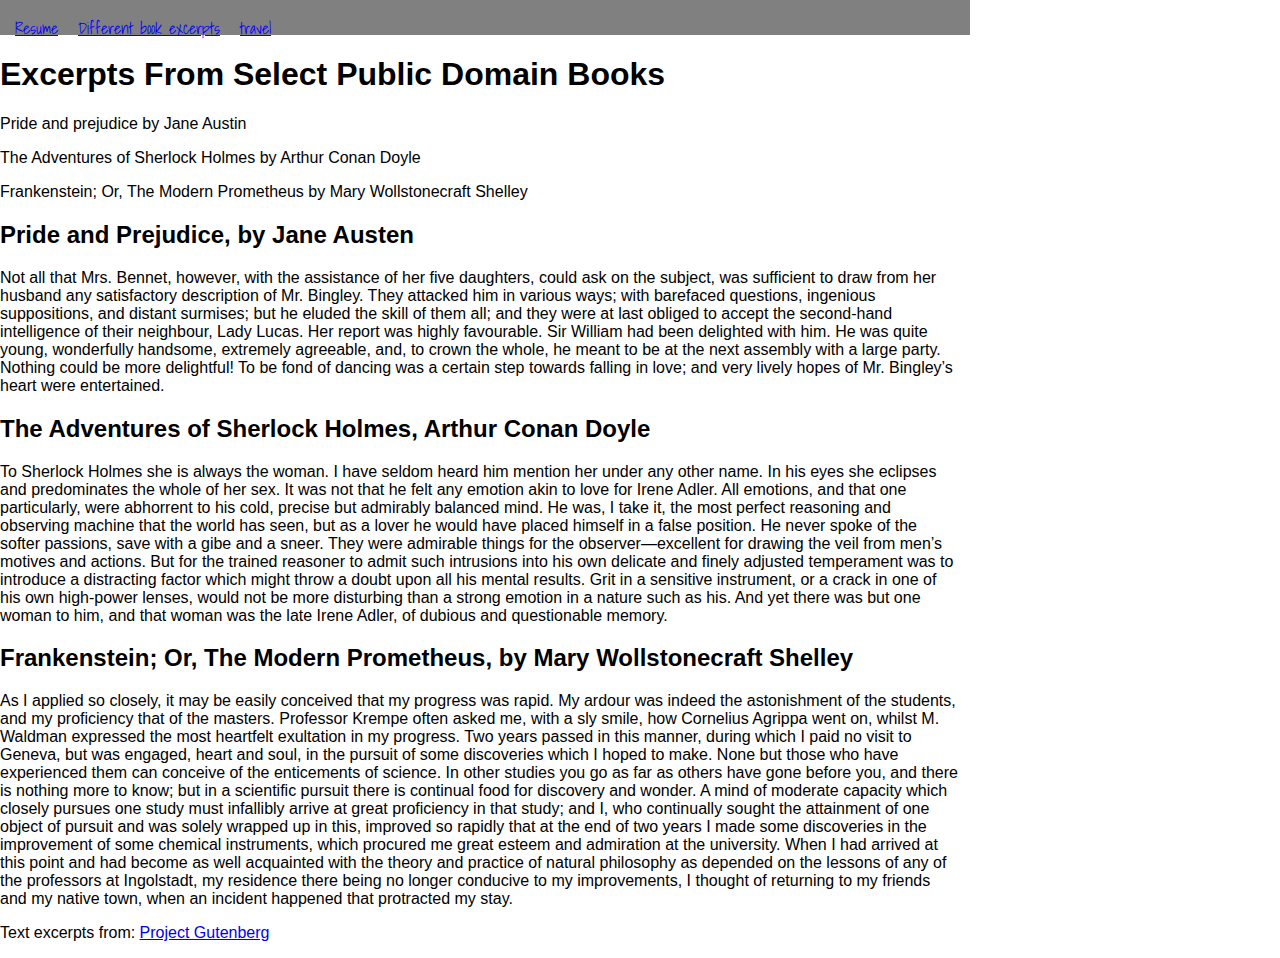
==== books.html @ 9c155a31 "Update books.html" ====
<!DOCTYPE html>
<html lang="en">
  <head>
    <meta charset="UTF-8">
    <title>Title</title>
	<link rel="stylesheet" href="style/style.css">
	<link rel="stylesheet" href="style/normalize.css">
  </head>

  <nav>
      <a href="index.html"> Resume</a>
      <a href="books.html"> Different book excerpts</a> 
      <a href="travel.html"> travel</a>
  </nav>
  
  <body class="book">
	  
     
	  <h1>  Excerpts From Select Public Domain Books  </h1>
	  <p>Pride and prejudice by Jane Austin </p>
	  <p>The Adventures of Sherlock Holmes by Arthur Conan Doyle</p>
	  <p>Frankenstein; Or, The Modern Prometheus by Mary Wollstonecraft Shelley </p>
	  
	  <h2>Pride and Prejudice, by Jane Austen</h2>
	  <p>
	    Not all that Mrs. Bennet, however, with the assistance of her five daughters, could ask on the subject, was sufficient to draw from her husband any satisfactory description of Mr. Bingley. They attacked him in various ways; with barefaced questions, ingenious suppositions, and distant surmises; but he eluded the skill of them all; and they were at last obliged to accept the second-hand intelligence of their neighbour, Lady Lucas. Her report was highly favourable. Sir William had been delighted with him. He was quite young, wonderfully handsome, extremely agreeable, and, to crown the whole, he meant to be at the next assembly with a large party. Nothing could be more delightful! To be fond of dancing was a certain step towards falling in love; and very lively hopes of Mr. Bingley’s heart were entertained. 
	  </p>
	
	  <h2>The Adventures of Sherlock Holmes, Arthur Conan Doyle</h2>
	  <p>
	    To Sherlock Holmes she is always the woman. I have seldom heard him mention her under any other name. In his eyes she eclipses and predominates the whole of her sex. It was not that he felt any emotion akin to love for Irene Adler. All emotions, and that one particularly, were abhorrent to his cold, precise but admirably balanced mind. He was, I take it, the most perfect reasoning and observing machine that the world has seen, but as a lover he would have placed himself in a false position. He never spoke of the softer passions, save with a gibe and a sneer. They were admirable things for the observer—excellent for drawing the veil from men’s motives and actions. But for the trained reasoner to admit such intrusions into his own delicate and finely adjusted temperament was to introduce a distracting factor which might throw a doubt upon all his mental results. Grit in a sensitive instrument, or a crack in one of his own high-power lenses, would not be more disturbing than a strong emotion in a nature such as his. And yet there was but one woman to him, and that woman was the late Irene Adler, of dubious and questionable memory. 
	  </p>
	
	  <h2>Frankenstein; Or, The Modern Prometheus, by Mary Wollstonecraft Shelley</h2>
	  <p> 
	    As I applied so closely, it may be easily conceived that my progress was rapid. My ardour was indeed the astonishment of the students, and my proficiency that of the masters. Professor Krempe often asked me, with a sly smile, how Cornelius Agrippa went on, whilst M. Waldman expressed the most heartfelt exultation in my progress. Two years passed in this manner, during which I paid no visit to Geneva, but was engaged, heart and soul, in the pursuit of some discoveries which I hoped to make. None but those who have experienced them can conceive of the enticements of science. In other studies you go as far as others have gone before you, and there is nothing more to know; but in a scientific pursuit there is continual food for discovery and wonder. A mind of moderate capacity which closely pursues one study must infallibly arrive at great proficiency in that study; and I, who continually sought the attainment of one object of pursuit and was solely wrapped up in this, improved so rapidly that at the end of two years I made some discoveries in the improvement of some chemical instruments, which procured me great esteem and admiration at the university. When I had arrived at this point and had become as well acquainted with the theory and practice of natural philosophy as depended on the lessons of any of the professors at Ingolstadt, my residence there being no longer conducive to my improvements, I thought of returning to my friends and my native town, when an incident happened that protracted my stay. 
	  </p>
	
	
	
	
	
	  <p>
	    Text excerpts from: <a href="http://www.gutenberg.org"> Project Gutenberg</a>
	  </p>
	
	

  </body>
</html>
---- style/style.css ----
@font-face{
	src: url(font/ShadowsIntoLight-Regular.ttf);
	font-family: "ShadowsIntoLight-Regular";
}

.book{
  width: 75%;
}



 

.indexbod {
	color: green;
	background-color: black;
	font-family: Papyrus;
	width: 80%;
}


nav{
	
	background-color: gray;
	width: 100%;
	height: 25px;
	padding: 5px;
	
	
}
	
nav a{
	font-family:"ShadowsIntoLight-Regular";
	color: blue;
	float: left;
	padding: 10px;	
	
}
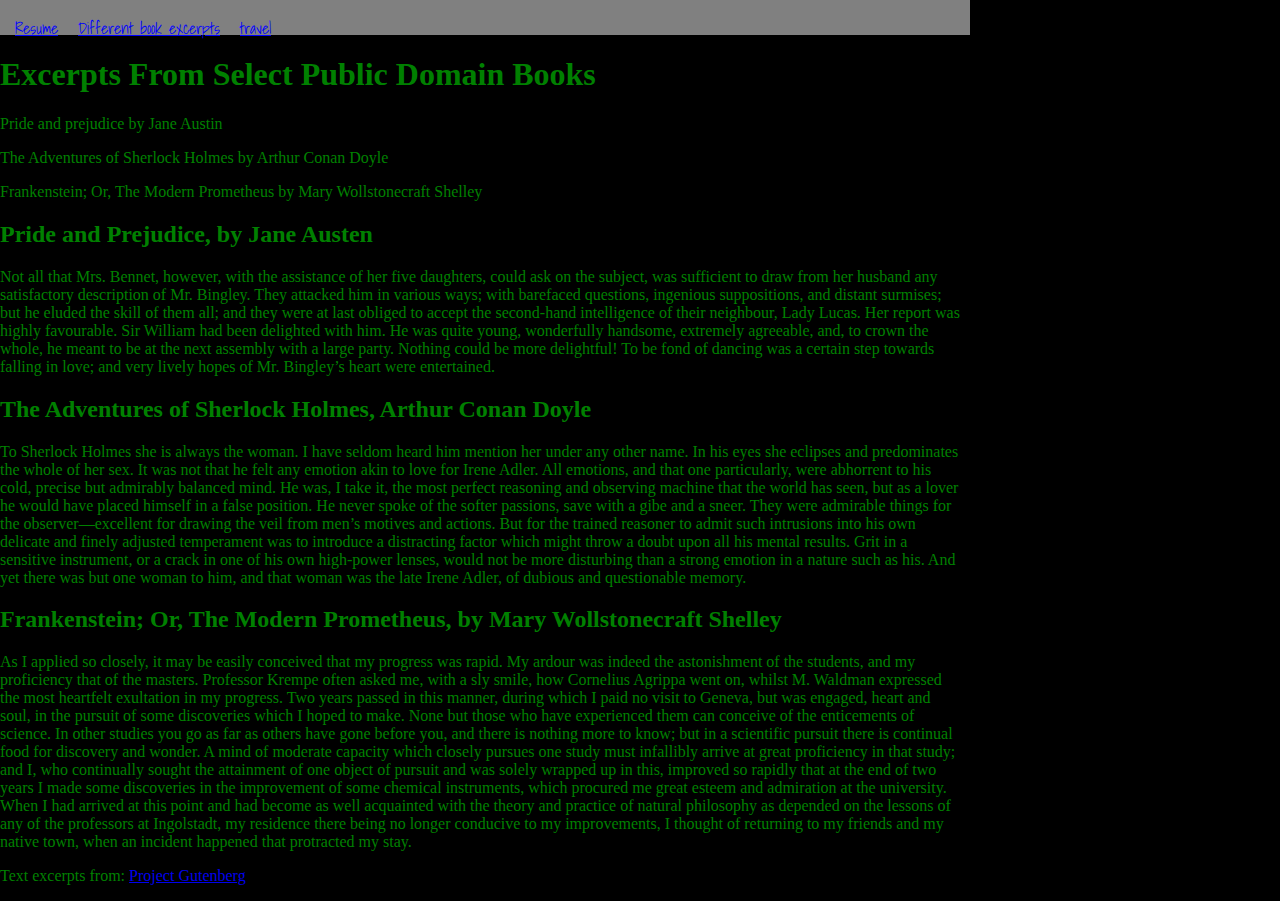
==== commit 3fe8eacb: "Update books.html" ====
--- a/books.html
+++ b/books.html
@@ -7,14 +7,14 @@
 	<link rel="stylesheet" href="style/normalize.css">
   </head>
 
-  <nav>
+  
+  
+  <body class="book">
+	<nav>
       <a href="index.html"> Resume</a>
       <a href="books.html"> Different book excerpts</a> 
       <a href="travel.html"> travel</a>
-  </nav>
-  
-  <body class="book">
-	  
+    </nav> 
      
 	  <h1>  Excerpts From Select Public Domain Books  </h1>
 	  <p>Pride and prejudice by Jane Austin </p>
--- a/style/style.css
+++ b/style/style.css
@@ -5,6 +5,9 @@
 
 .book{
   width: 75%;
+  color: green;
+  background-color: black;
+  font-family: Papyrus;
 }
 
 
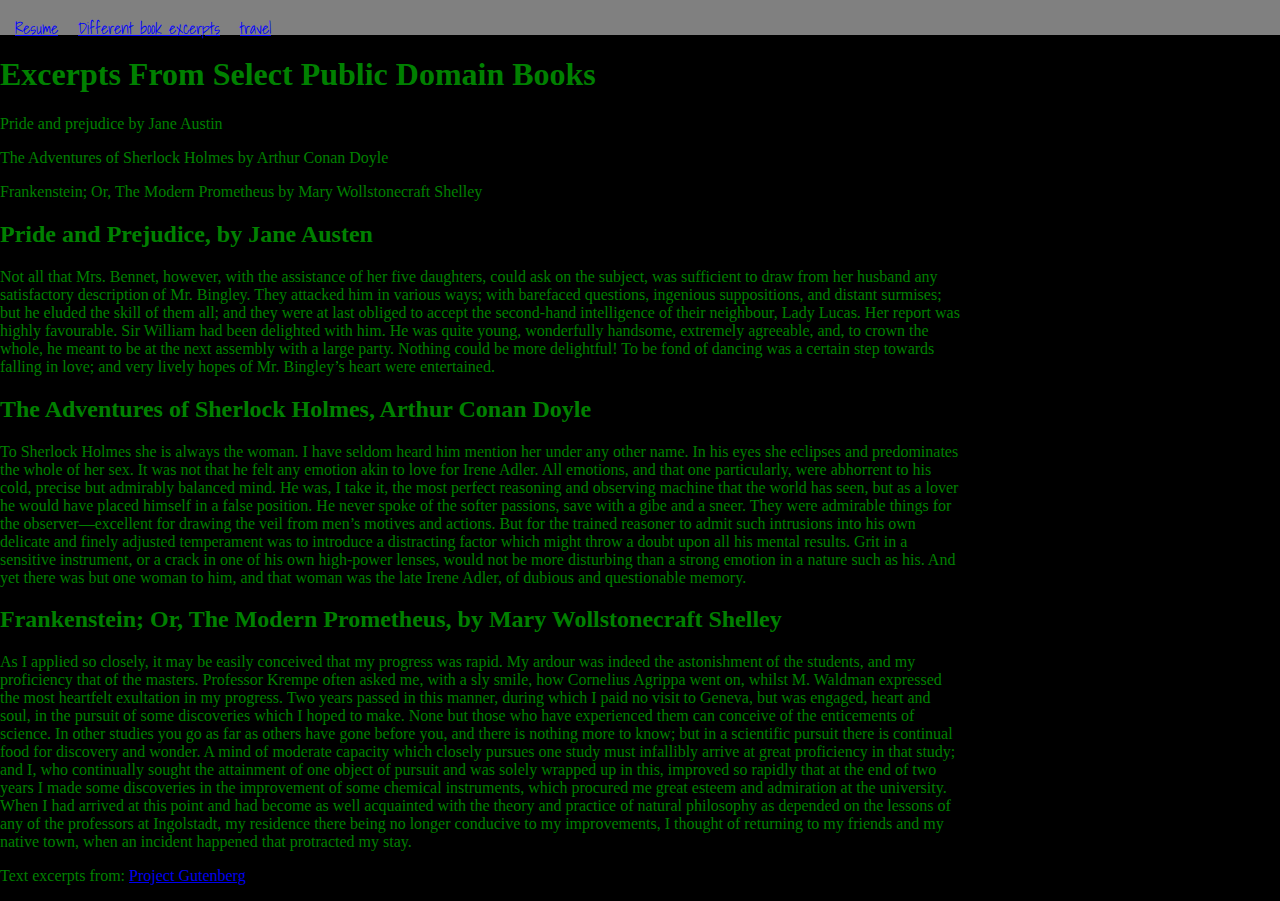
==== commit 80870c1b: "Update books.html" ====
--- a/books.html
+++ b/books.html
@@ -16,33 +16,28 @@
       <a href="travel.html"> travel</a>
     </nav> 
      
-	  <h1>  Excerpts From Select Public Domain Books  </h1>
-	  <p>Pride and prejudice by Jane Austin </p>
-	  <p>The Adventures of Sherlock Holmes by Arthur Conan Doyle</p>
-	  <p>Frankenstein; Or, The Modern Prometheus by Mary Wollstonecraft Shelley </p>
-	  
-	  <h2>Pride and Prejudice, by Jane Austen</h2>
-	  <p>
-	    Not all that Mrs. Bennet, however, with the assistance of her five daughters, could ask on the subject, was sufficient to draw from her husband any satisfactory description of Mr. Bingley. They attacked him in various ways; with barefaced questions, ingenious suppositions, and distant surmises; but he eluded the skill of them all; and they were at last obliged to accept the second-hand intelligence of their neighbour, Lady Lucas. Her report was highly favourable. Sir William had been delighted with him. He was quite young, wonderfully handsome, extremely agreeable, and, to crown the whole, he meant to be at the next assembly with a large party. Nothing could be more delightful! To be fond of dancing was a certain step towards falling in love; and very lively hopes of Mr. Bingley’s heart were entertained. 
-	  </p>
-	
-	  <h2>The Adventures of Sherlock Holmes, Arthur Conan Doyle</h2>
-	  <p>
-	    To Sherlock Holmes she is always the woman. I have seldom heard him mention her under any other name. In his eyes she eclipses and predominates the whole of her sex. It was not that he felt any emotion akin to love for Irene Adler. All emotions, and that one particularly, were abhorrent to his cold, precise but admirably balanced mind. He was, I take it, the most perfect reasoning and observing machine that the world has seen, but as a lover he would have placed himself in a false position. He never spoke of the softer passions, save with a gibe and a sneer. They were admirable things for the observer—excellent for drawing the veil from men’s motives and actions. But for the trained reasoner to admit such intrusions into his own delicate and finely adjusted temperament was to introduce a distracting factor which might throw a doubt upon all his mental results. Grit in a sensitive instrument, or a crack in one of his own high-power lenses, would not be more disturbing than a strong emotion in a nature such as his. And yet there was but one woman to him, and that woman was the late Irene Adler, of dubious and questionable memory. 
-	  </p>
-	
-	  <h2>Frankenstein; Or, The Modern Prometheus, by Mary Wollstonecraft Shelley</h2>
-	  <p> 
-	    As I applied so closely, it may be easily conceived that my progress was rapid. My ardour was indeed the astonishment of the students, and my proficiency that of the masters. Professor Krempe often asked me, with a sly smile, how Cornelius Agrippa went on, whilst M. Waldman expressed the most heartfelt exultation in my progress. Two years passed in this manner, during which I paid no visit to Geneva, but was engaged, heart and soul, in the pursuit of some discoveries which I hoped to make. None but those who have experienced them can conceive of the enticements of science. In other studies you go as far as others have gone before you, and there is nothing more to know; but in a scientific pursuit there is continual food for discovery and wonder. A mind of moderate capacity which closely pursues one study must infallibly arrive at great proficiency in that study; and I, who continually sought the attainment of one object of pursuit and was solely wrapped up in this, improved so rapidly that at the end of two years I made some discoveries in the improvement of some chemical instruments, which procured me great esteem and admiration at the university. When I had arrived at this point and had become as well acquainted with the theory and practice of natural philosophy as depended on the lessons of any of the professors at Ingolstadt, my residence there being no longer conducive to my improvements, I thought of returning to my friends and my native town, when an incident happened that protracted my stay. 
-	  </p>
-	
-	
-	
-	
-	
-	  <p>
-	    Text excerpts from: <a href="http://www.gutenberg.org"> Project Gutenberg</a>
-	  </p>
+	<h1>  Excerpts From Select Public Domain Books  </h1>
+	<p>Pride and prejudice by Jane Austin </p>
+    <p>The Adventures of Sherlock Holmes by Arthur Conan Doyle</p>
+    <p>Frankenstein; Or, The Modern Prometheus by Mary Wollstonecraft Shelley </p>
+  
+    <h2>Pride and Prejudice, by Jane Austen</h2>
+    <p>
+      Not all that Mrs. Bennet, however, with the assistance of her five daughters, could ask on the subject, was sufficient to draw from her husband any satisfactory description of Mr. Bingley. They attacked him in various ways; with barefaced questions, ingenious suppositions, and distant surmises; but he eluded the skill of them all; and they were at last obliged to accept the second-hand intelligence of their neighbour, Lady Lucas. Her report was highly favourable. Sir William had been delighted with him. He was quite young, wonderfully handsome, extremely agreeable, and, to crown the whole, he meant to be at the next assembly with a large party. Nothing could be more delightful! To be fond of dancing was a certain step towards falling in love; and very lively hopes of Mr. Bingley’s heart were entertained. 
+    </p>
+
+    <h2>The Adventures of Sherlock Holmes, Arthur Conan Doyle</h2>
+    <p>
+      To Sherlock Holmes she is always the woman. I have seldom heard him mention her under any other name. In his eyes she eclipses and predominates the whole of her sex. It was not that he felt any emotion akin to love for Irene Adler. All emotions, and that one particularly, were abhorrent to his cold, precise but admirably balanced mind. He was, I take it, the most perfect reasoning and observing machine that the world has seen, but as a lover he would have placed himself in a false position. He never spoke of the softer passions, save with a gibe and a sneer. They were admirable things for the observer—excellent for drawing the veil from men’s motives and actions. But for the trained reasoner to admit such intrusions into his own delicate and finely adjusted temperament was to introduce a distracting factor which might throw a doubt upon all his mental results. Grit in a sensitive instrument, or a crack in one of his own high-power lenses, would not be more disturbing than a strong emotion in a nature such as his. And yet there was but one woman to him, and that woman was the late Irene Adler, of dubious and questionable memory. 
+    </p>
+
+    <h2>Frankenstein; Or, The Modern Prometheus, by Mary Wollstonecraft Shelley</h2>
+    <p> 
+      As I applied so closely, it may be easily conceived that my progress was rapid. My ardour was indeed the astonishment of the students, and my proficiency that of the masters. Professor Krempe often asked me, with a sly smile, how Cornelius Agrippa went on, whilst M. Waldman expressed the most heartfelt exultation in my progress. Two years passed in this manner, during which I paid no visit to Geneva, but was engaged, heart and soul, in the pursuit of some discoveries which I hoped to make. None but those who have experienced them can conceive of the enticements of science. In other studies you go as far as others have gone before you, and there is nothing more to know; but in a scientific pursuit there is continual food for discovery and wonder. A mind of moderate capacity which closely pursues one study must infallibly arrive at great proficiency in that study; and I, who continually sought the attainment of one object of pursuit and was solely wrapped up in this, improved so rapidly that at the end of two years I made some discoveries in the improvement of some chemical instruments, which procured me great esteem and admiration at the university. When I had arrived at this point and had become as well acquainted with the theory and practice of natural philosophy as depended on the lessons of any of the professors at Ingolstadt, my residence there being no longer conducive to my improvements, I thought of returning to my friends and my native town, when an incident happened that protracted my stay. 
+    </p>
+    <p>
+      Text excerpts from: <a href="http://www.gutenberg.org"> Project Gutenberg</a>
+    </p>
 	
 	
 
--- a/style/style.css
+++ b/style/style.css
@@ -1,6 +1,20 @@
 @font-face{
+  font-family: "ShadowsIntoLight-Regular";
 	src: url(font/ShadowsIntoLight-Regular.ttf);
-	font-family: "ShadowsIntoLight-Regular";
+	
+  
+}
+@font-face{
+  font-family: "amatic";
+	src: url(font/Amatic_SC/AmaticSC-Regular.ttf);
+	
+  
+}
+@font-face{
+  font-family: "amaticBold";
+	src: url(font/Amatic_SC/AmaticSC-Bold.ttf);
+	
+  
 }
 
 .book{
@@ -8,6 +22,7 @@
   color: green;
   background-color: black;
   font-family: Papyrus;
+  overflow: hidden;
 }
 
 
@@ -19,13 +34,24 @@
 	background-color: black;
 	font-family: Papyrus;
 	width: 80%;
+	overflow: hidden;
 }
+.travelbod{
+	color: green;
+	background-color: black;
+	font-family: "amatic";
+}	
+.Imgsizing{
+width : 640px;
+height : 480px;
+margin: 0;
 
+}
 
 nav{
 	
 	background-color: gray;
-	width: 100%;
+	width: 133%;
 	height: 25px;
 	padding: 5px;
 	
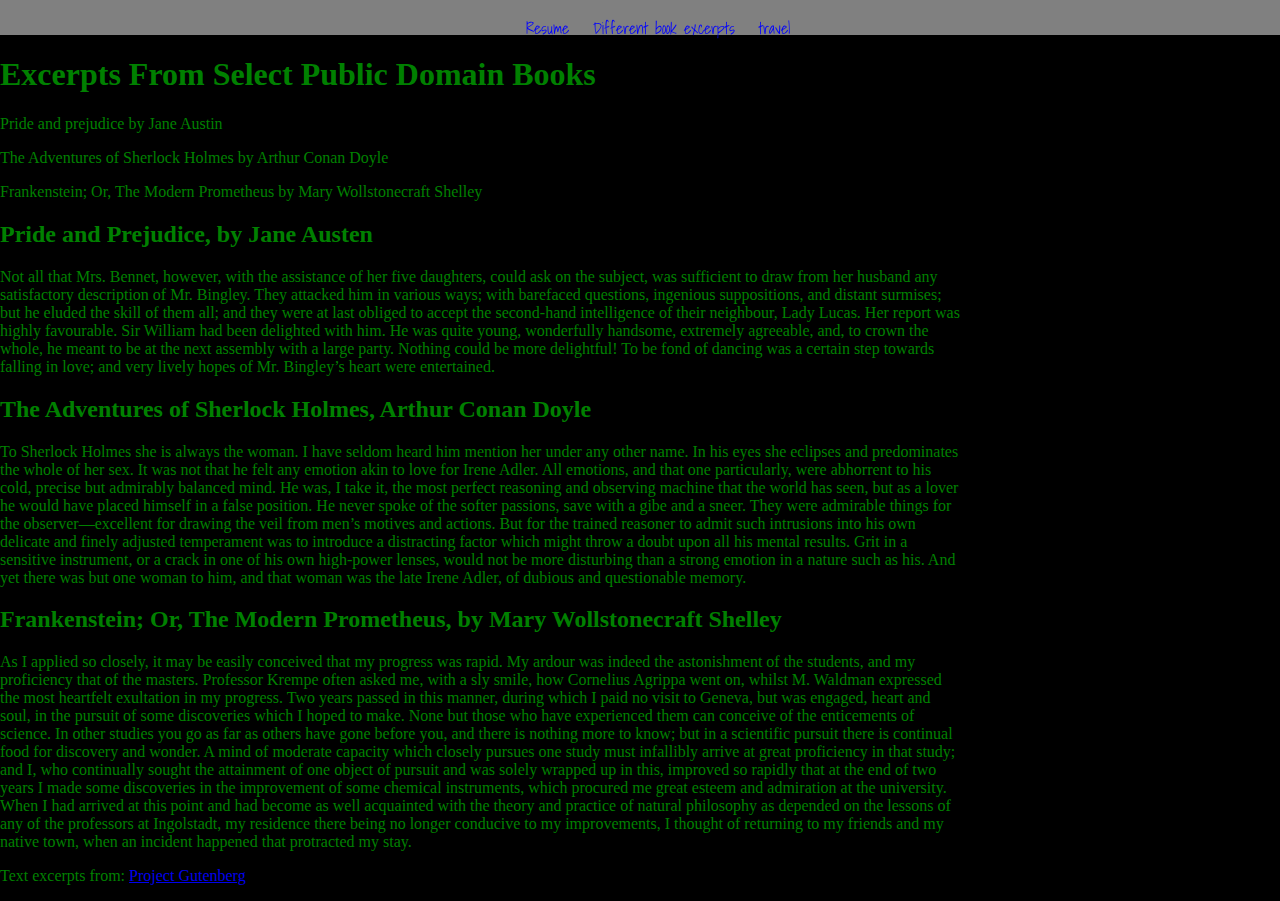
==== commit d37d5726: "fixing nav" ====
--- a/books.html
+++ b/books.html
@@ -14,7 +14,7 @@
       <a href="index.html"> Resume</a>
       <a href="books.html"> Different book excerpts</a> 
       <a href="travel.html"> travel</a>
-    </nav> 
+  </nav> 
      
 	<h1>  Excerpts From Select Public Domain Books  </h1>
 	<p>Pride and prejudice by Jane Austin </p>
--- a/style/style.css
+++ b/style/style.css
@@ -17,53 +17,59 @@
   
 }
 
-.book{
+.book:not(nav){
   width: 75%;
   color: green;
   background-color: black;
   font-family: Papyrus;
-  overflow: hidden;
 }
 
 
 
  
 
-.indexbod {
+.indexbod:not(nav){
 	color: green;
 	background-color: black;
 	font-family: Papyrus;
 	width: 80%;
-	overflow: hidden;
+	
 }
-.travelbod{
+.travelbod:not(nav){
 	color: green;
 	background-color: black;
 	font-family: "amatic";
-}	
+  font-size:18pt;
+}
+
 .Imgsizing{
 width : 640px;
 height : 480px;
 margin: 0;
-
+float: right;
 }
 
 nav{
-	
+	position: sticky;
+  top: 0;
 	background-color: gray;
 	width: 133%;
 	height: 25px;
 	padding: 5px;
-	
-	
+  margin: 0;
 }
 	
 nav a{
+  display: inline-block;
+  position: relative;
+  left:40%;
+  float: none;
 	font-family:"ShadowsIntoLight-Regular";
 	color: blue;
-	float: left;
 	padding: 10px;	
-	
+  text-decoration: none;
+  text-align: center;
+  font-size: 16px;
 }
 
 
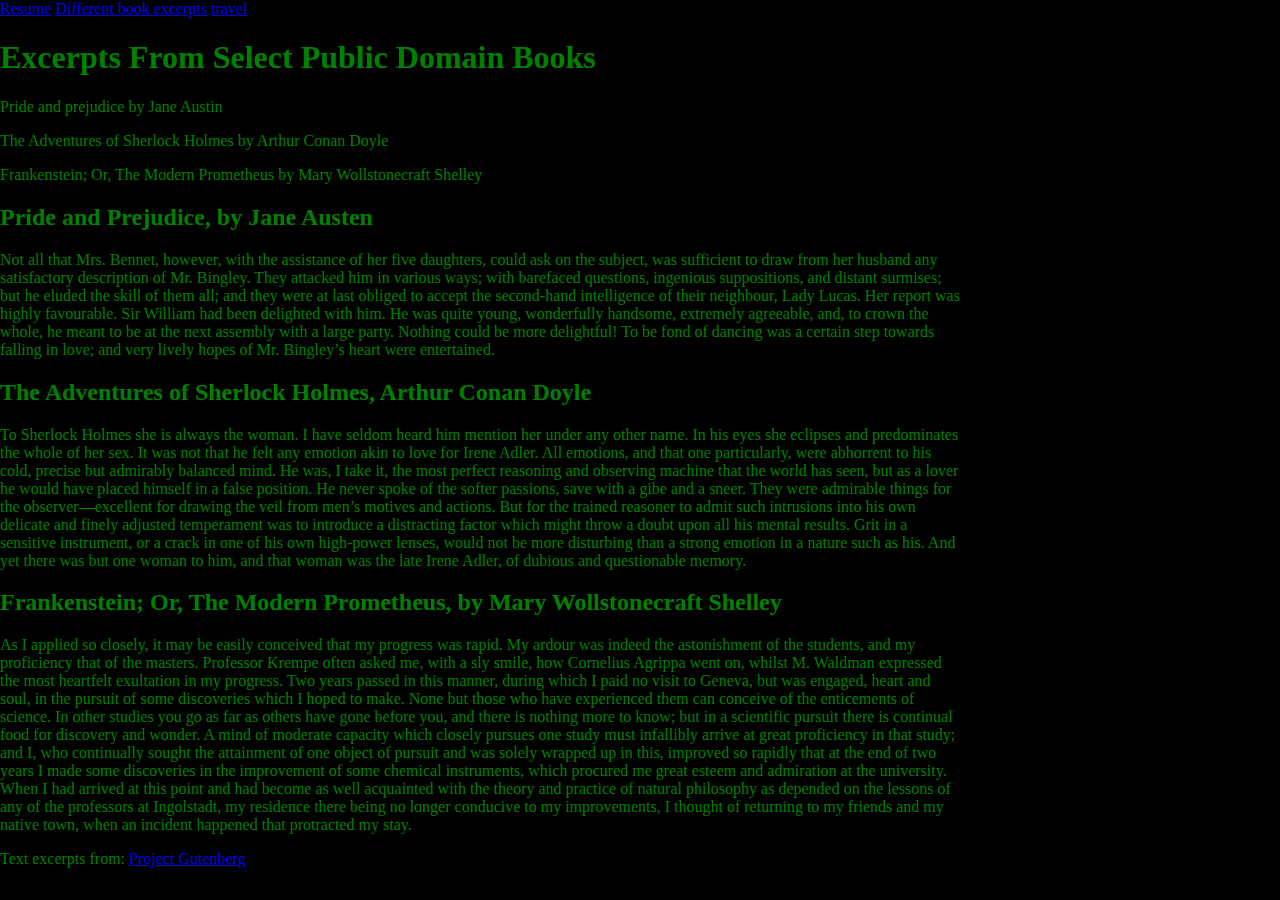
==== commit 8e52b9dc: "titles" ====
--- a/books.html
+++ b/books.html
@@ -2,7 +2,7 @@
 <html lang="en">
   <head>
     <meta charset="UTF-8">
-    <title>Title</title>
+    <title>books</title>
 	<link rel="stylesheet" href="style/style.css">
 	<link rel="stylesheet" href="style/normalize.css">
   </head>
--- a/style/style.css
+++ b/style/style.css
@@ -40,26 +40,27 @@
 	background-color: black;
 	font-family: "amatic";
   font-size:18pt;
+  width:75%;
 }
 
 .Imgsizing{
 width : 640px;
 height : 480px;
 margin: 0;
-float: right;
+position:relative;
 }
 
-nav{
+#nav{
 	position: sticky;
   top: 0;
 	background-color: gray;
-	width: 133%;
+	width: 100%;
 	height: 25px;
 	padding: 5px;
   margin: 0;
 }
 	
-nav a{
+#nava{
   display: inline-block;
   position: relative;
   left:40%;
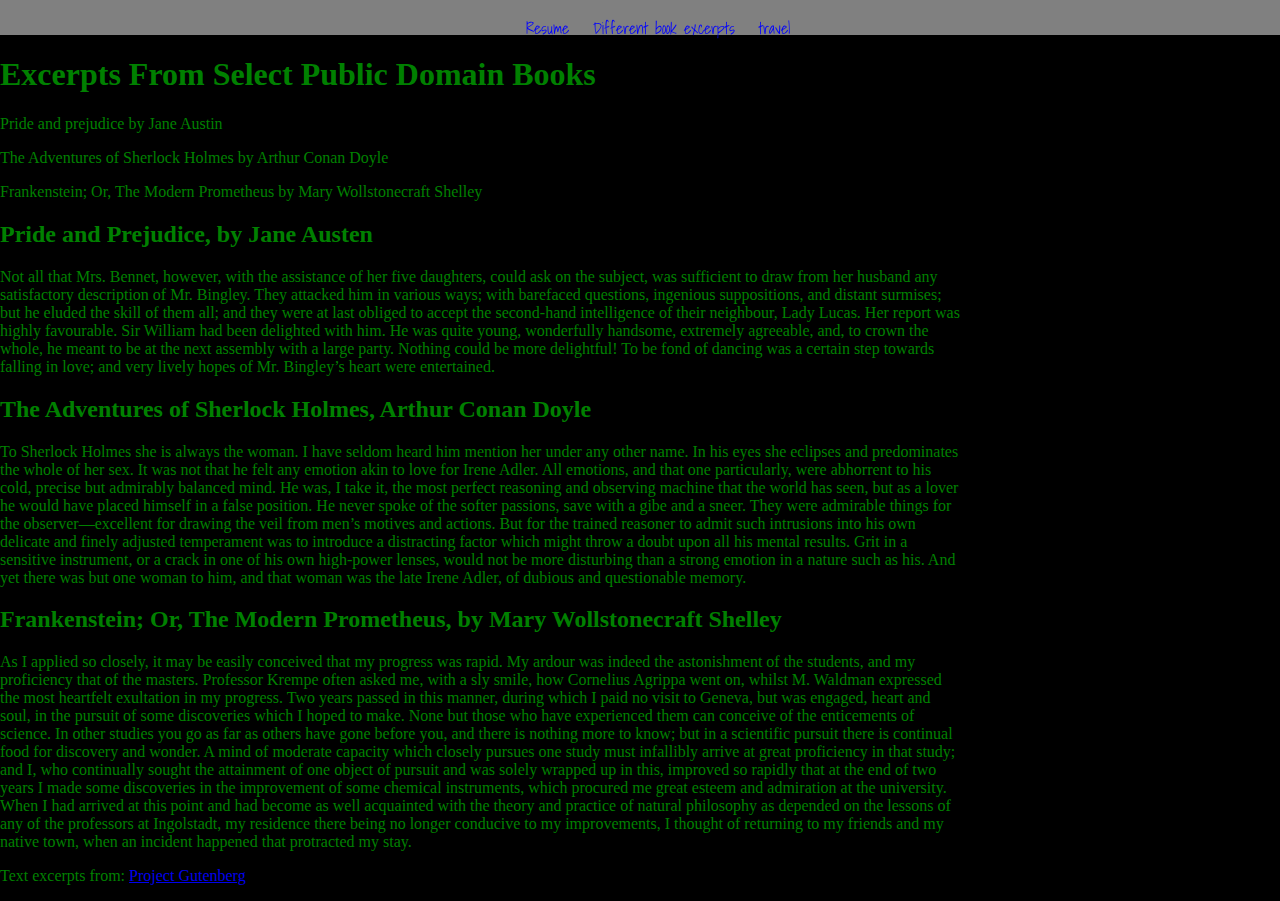
==== commit 37e6e71e: "fixed cascade on all files" ====
--- a/books.html
+++ b/books.html
@@ -3,29 +3,27 @@
   <head>
     <meta charset="UTF-8">
     <title>books</title>
-	<link rel="stylesheet" href="style/style.css">
-	<link rel="stylesheet" href="style/normalize.css">
+    <link rel="stylesheet" href="style/style.css">
+    <link rel="stylesheet" href="style/normalize.css">
   </head>
 
-  
-  
+
+
   <body class="book">
-	<nav>
+    <nav>
       <a href="index.html"> Resume</a>
       <a href="books.html"> Different book excerpts</a> 
       <a href="travel.html"> travel</a>
-  </nav> 
-     
-	<h1>  Excerpts From Select Public Domain Books  </h1>
-	<p>Pride and prejudice by Jane Austin </p>
+    </nav> 
+
+    <h1>  Excerpts From Select Public Domain Books  </h1>
+    <p>Pride and prejudice by Jane Austin </p>
     <p>The Adventures of Sherlock Holmes by Arthur Conan Doyle</p>
     <p>Frankenstein; Or, The Modern Prometheus by Mary Wollstonecraft Shelley </p>
-  
     <h2>Pride and Prejudice, by Jane Austen</h2>
     <p>
       Not all that Mrs. Bennet, however, with the assistance of her five daughters, could ask on the subject, was sufficient to draw from her husband any satisfactory description of Mr. Bingley. They attacked him in various ways; with barefaced questions, ingenious suppositions, and distant surmises; but he eluded the skill of them all; and they were at last obliged to accept the second-hand intelligence of their neighbour, Lady Lucas. Her report was highly favourable. Sir William had been delighted with him. He was quite young, wonderfully handsome, extremely agreeable, and, to crown the whole, he meant to be at the next assembly with a large party. Nothing could be more delightful! To be fond of dancing was a certain step towards falling in love; and very lively hopes of Mr. Bingley’s heart were entertained. 
     </p>
-
     <h2>The Adventures of Sherlock Holmes, Arthur Conan Doyle</h2>
     <p>
       To Sherlock Holmes she is always the woman. I have seldom heard him mention her under any other name. In his eyes she eclipses and predominates the whole of her sex. It was not that he felt any emotion akin to love for Irene Adler. All emotions, and that one particularly, were abhorrent to his cold, precise but admirably balanced mind. He was, I take it, the most perfect reasoning and observing machine that the world has seen, but as a lover he would have placed himself in a false position. He never spoke of the softer passions, save with a gibe and a sneer. They were admirable things for the observer—excellent for drawing the veil from men’s motives and actions. But for the trained reasoner to admit such intrusions into his own delicate and finely adjusted temperament was to introduce a distracting factor which might throw a doubt upon all his mental results. Grit in a sensitive instrument, or a crack in one of his own high-power lenses, would not be more disturbing than a strong emotion in a nature such as his. And yet there was but one woman to him, and that woman was the late Irene Adler, of dubious and questionable memory. 
@@ -38,8 +36,5 @@
     <p>
       Text excerpts from: <a href="http://www.gutenberg.org"> Project Gutenberg</a>
     </p>
-	
-	
-
   </body>
 </html>
--- a/style/style.css
+++ b/style/style.css
@@ -1,33 +1,21 @@
 @font-face{
   font-family: "ShadowsIntoLight-Regular";
-	src: url(font/ShadowsIntoLight-Regular.ttf);
-	
-  
+	src: url(font/ShadowsIntoLight-Regular.ttf); 
 }
 @font-face{
   font-family: "amatic";
 	src: url(font/Amatic_SC/AmaticSC-Regular.ttf);
-	
-  
 }
 @font-face{
   font-family: "amaticBold";
-	src: url(font/Amatic_SC/AmaticSC-Bold.ttf);
-	
-  
+	src: url(font/Amatic_SC/AmaticSC-Bold.ttf); 
 }
-
 .book:not(nav){
   width: 75%;
   color: green;
   background-color: black;
   font-family: Papyrus;
 }
-
-
-
- 
-
 .indexbod:not(nav){
 	color: green;
 	background-color: black;
@@ -40,27 +28,23 @@
 	background-color: black;
 	font-family: "amatic";
   font-size:18pt;
-  width:75%;
 }
-
 .Imgsizing{
 width : 640px;
 height : 480px;
 margin: 0;
 position:relative;
 }
-
-#nav{
+nav{
 	position: sticky;
   top: 0;
 	background-color: gray;
-	width: 100%;
+	width: 133%;
 	height: 25px;
 	padding: 5px;
   margin: 0;
 }
-	
-#nava{
+nav a{
   display: inline-block;
   position: relative;
   left:40%;
@@ -71,7 +55,4 @@
   text-decoration: none;
   text-align: center;
   font-size: 16px;
-}
-
-
-
+}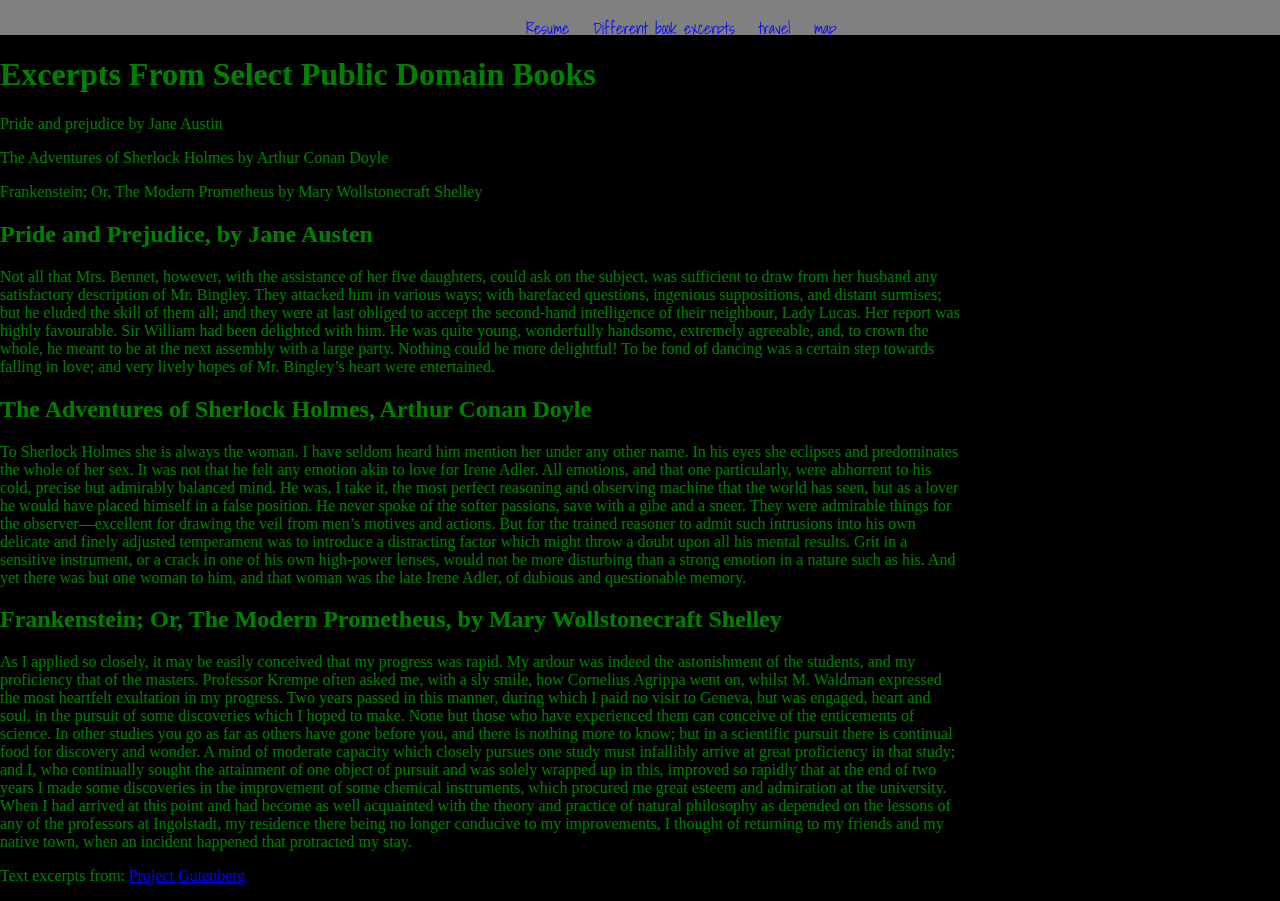
==== commit 91f7b1e1: "nav update" ====
--- a/books.html
+++ b/books.html
@@ -14,6 +14,7 @@
       <a href="index.html"> Resume</a>
       <a href="books.html"> Different book excerpts</a> 
       <a href="travel.html"> travel</a>
+      <a href="map.html"> map</a>
     </nav> 
 
     <h1>  Excerpts From Select Public Domain Books  </h1>
--- a/style/style.css
+++ b/style/style.css
@@ -17,10 +17,8 @@
   font-family: Papyrus;
 }
 .indexbod:not(nav){
-	color: green;
-	background-color: black;
-	font-family: Papyrus;
-	width: 80%;
+
+
 	
 }
 .travelbod:not(nav){
@@ -55,4 +53,37 @@
   text-decoration: none;
   text-align: center;
   font-size: 16px;
+}
+@media screen and (max-width: 720px) {
+  /*mobile friendly*/
+  .indexbod{
+    color: red;
+    background-color: black;
+    font-family: georgian;
+    width: 50%;
+    font-size: 7pt;
+  }
+} 
+@media screen and (min-width: 720px) {
+  /*desktop friendly*/
+  .indexbod{
+    color: green;
+    background-color: black;
+    font-family: Papyrus;
+    width: 80%;
+    font-size:16pt;
+  }
+} 
+#wrapper {
+  width: 850px;
+  height: 600px;
+  background-color: blue;
+  margin:0 auto;
+  overflow: hidden;
+}
+#canvas {
+  width: 700px;
+  height: 500px;
+  background-color: #ccc;
+  margin: 30px auto;
 }